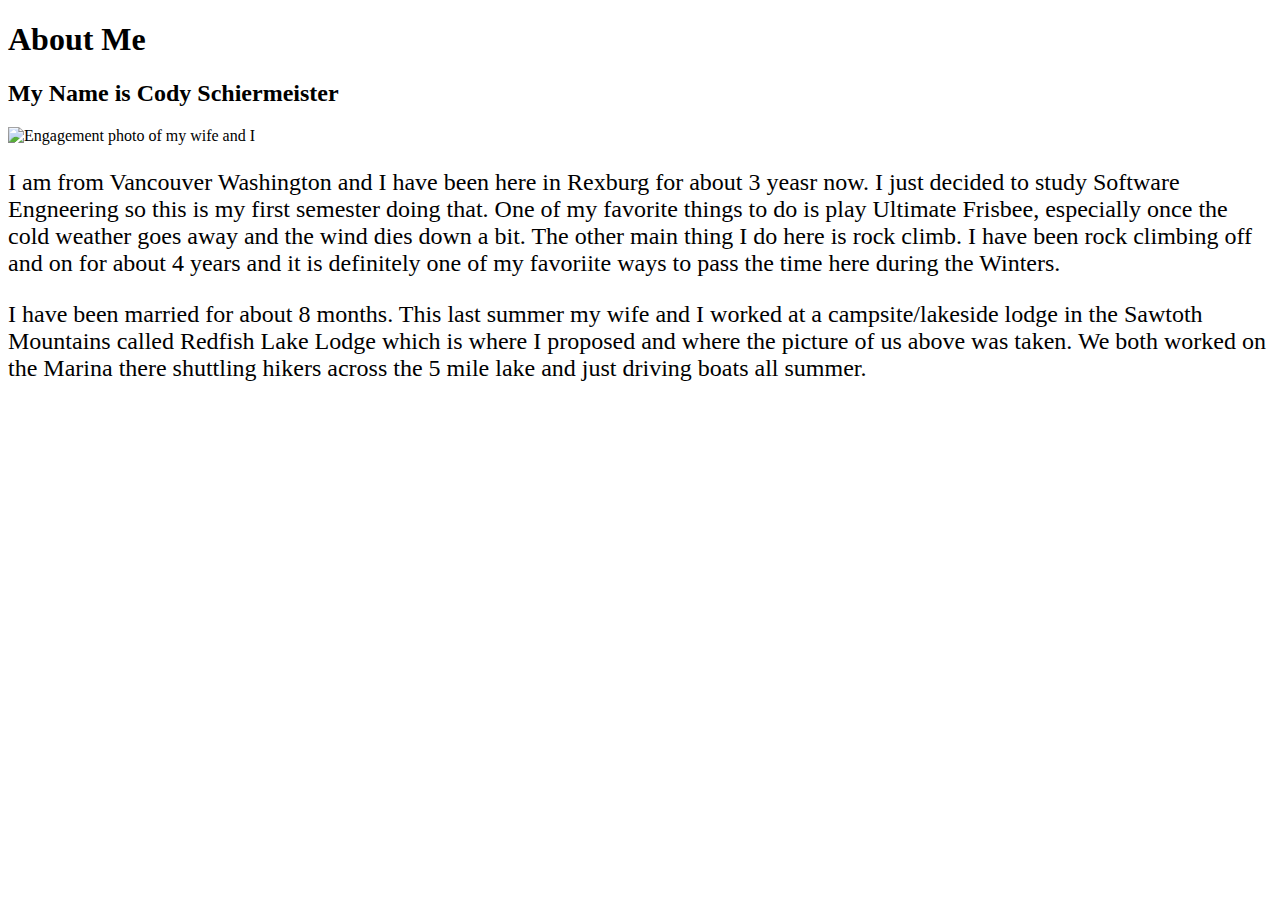
==== aboutme/index.html @ 2d296a6e "added week 1 work" ====
<!DOCTYPE html>
<html lang="en">
<head>
    <meta charset="UTF-8">
    <meta http-equiv="X-UA-Compatible" content="IE=edge">
    <meta name="viewport" content="width=device-width, initial-scale=1.0">
    <title>All About Me</title>
    <style>
        p{font-size: x-large;}
    </style>
</head>
<body>
    <h1>About Me</h1>
    <h2>My Name is Cody Schiermeister</h2>
    <img alt="Engagement photo of my wife and I" src="images/redfish_about_me.jpg" height="466" width="312">
    <p> I am from Vancouver Washington and I have been here in Rexburg for about 3 yeasr now. 
        I just decided to study Software Engneering so this is my first semester doing that. 
        One of my favorite things to do is play Ultimate Frisbee, especially once the cold 
        weather goes away and the wind dies down a bit. The other main thing I do here is rock climb.
        I have been rock climbing off and on for about 4 years and it is definitely one of my favoriite 
        ways to pass the time here during the Winters.</p>
     
     <p> I have been married for about 8 months. This last summer my wife and I worked at a campsite/lakeside lodge 
         in the Sawtoth Mountains called Redfish Lake Lodge which is where I proposed and where the picture of us 
         above was taken. We both worked on the Marina there shuttling hikers across the 5 mile lake and just driving 
         boats all summer. 
     </p>   
</body>
</html>
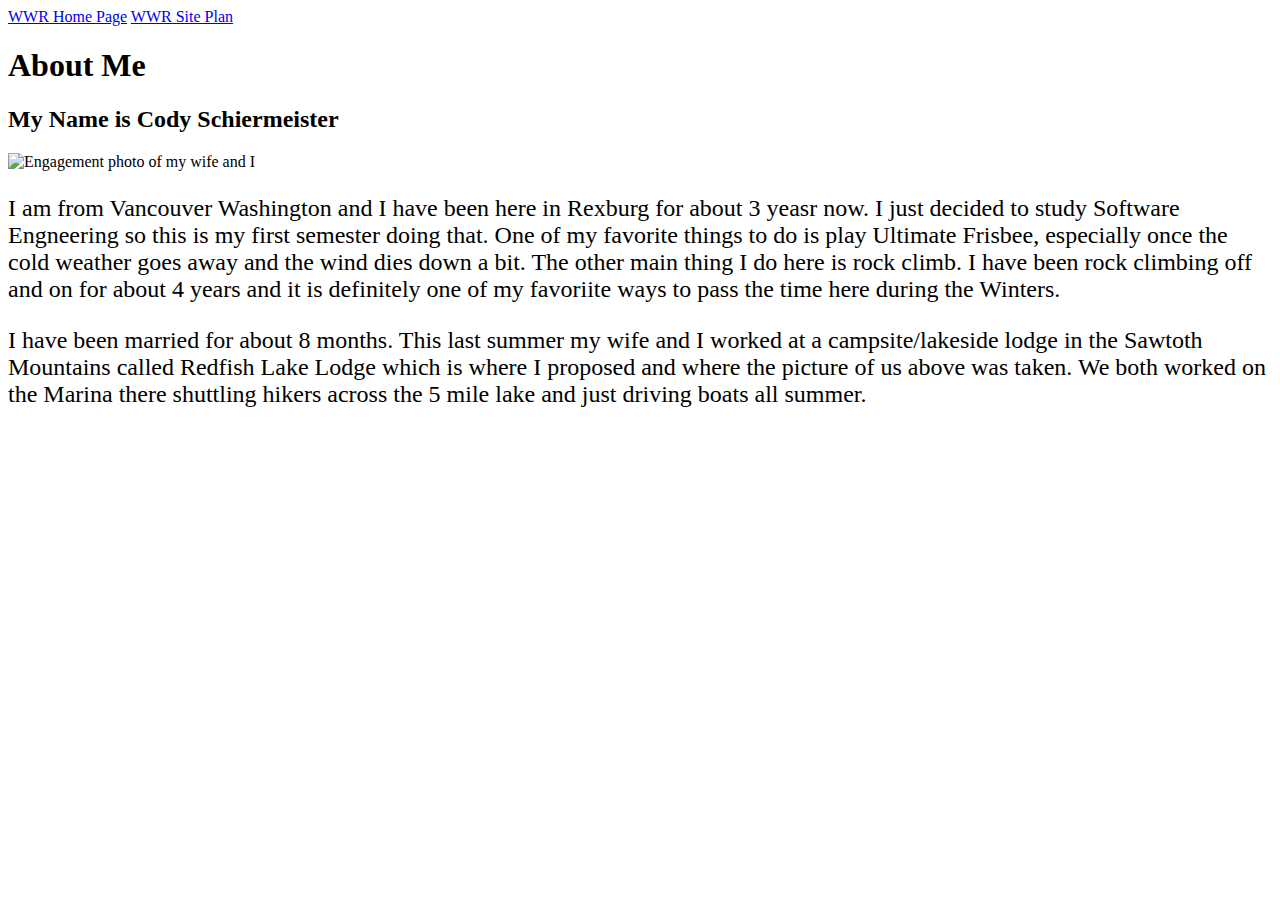
==== commit 6f936bd5: "moved folders" ====
--- a/aboutme/index.html
+++ b/aboutme/index.html
@@ -10,9 +10,16 @@
     </style>
 </head>
 <body>
+    <nav>
+        <a href="wwr/index.html">WWR Home Page</a>
+        <a href= "wwr/rafting-site-plan.html" >WWR Site Plan</a>
+    </nav>
     <h1>About Me</h1>
     <h2>My Name is Cody Schiermeister</h2>
     <img alt="Engagement photo of my wife and I" src="images/redfish_about_me.jpg" height="466" width="312">
+
+    
+
     <p> I am from Vancouver Washington and I have been here in Rexburg for about 3 yeasr now. 
         I just decided to study Software Engneering so this is my first semester doing that. 
         One of my favorite things to do is play Ultimate Frisbee, especially once the cold 
@@ -24,6 +31,8 @@
          in the Sawtoth Mountains called Redfish Lake Lodge which is where I proposed and where the picture of us 
          above was taken. We both worked on the Marina there shuttling hikers across the 5 mile lake and just driving 
          boats all summer. 
+
+         
      </p>   
 </body>
 </html>